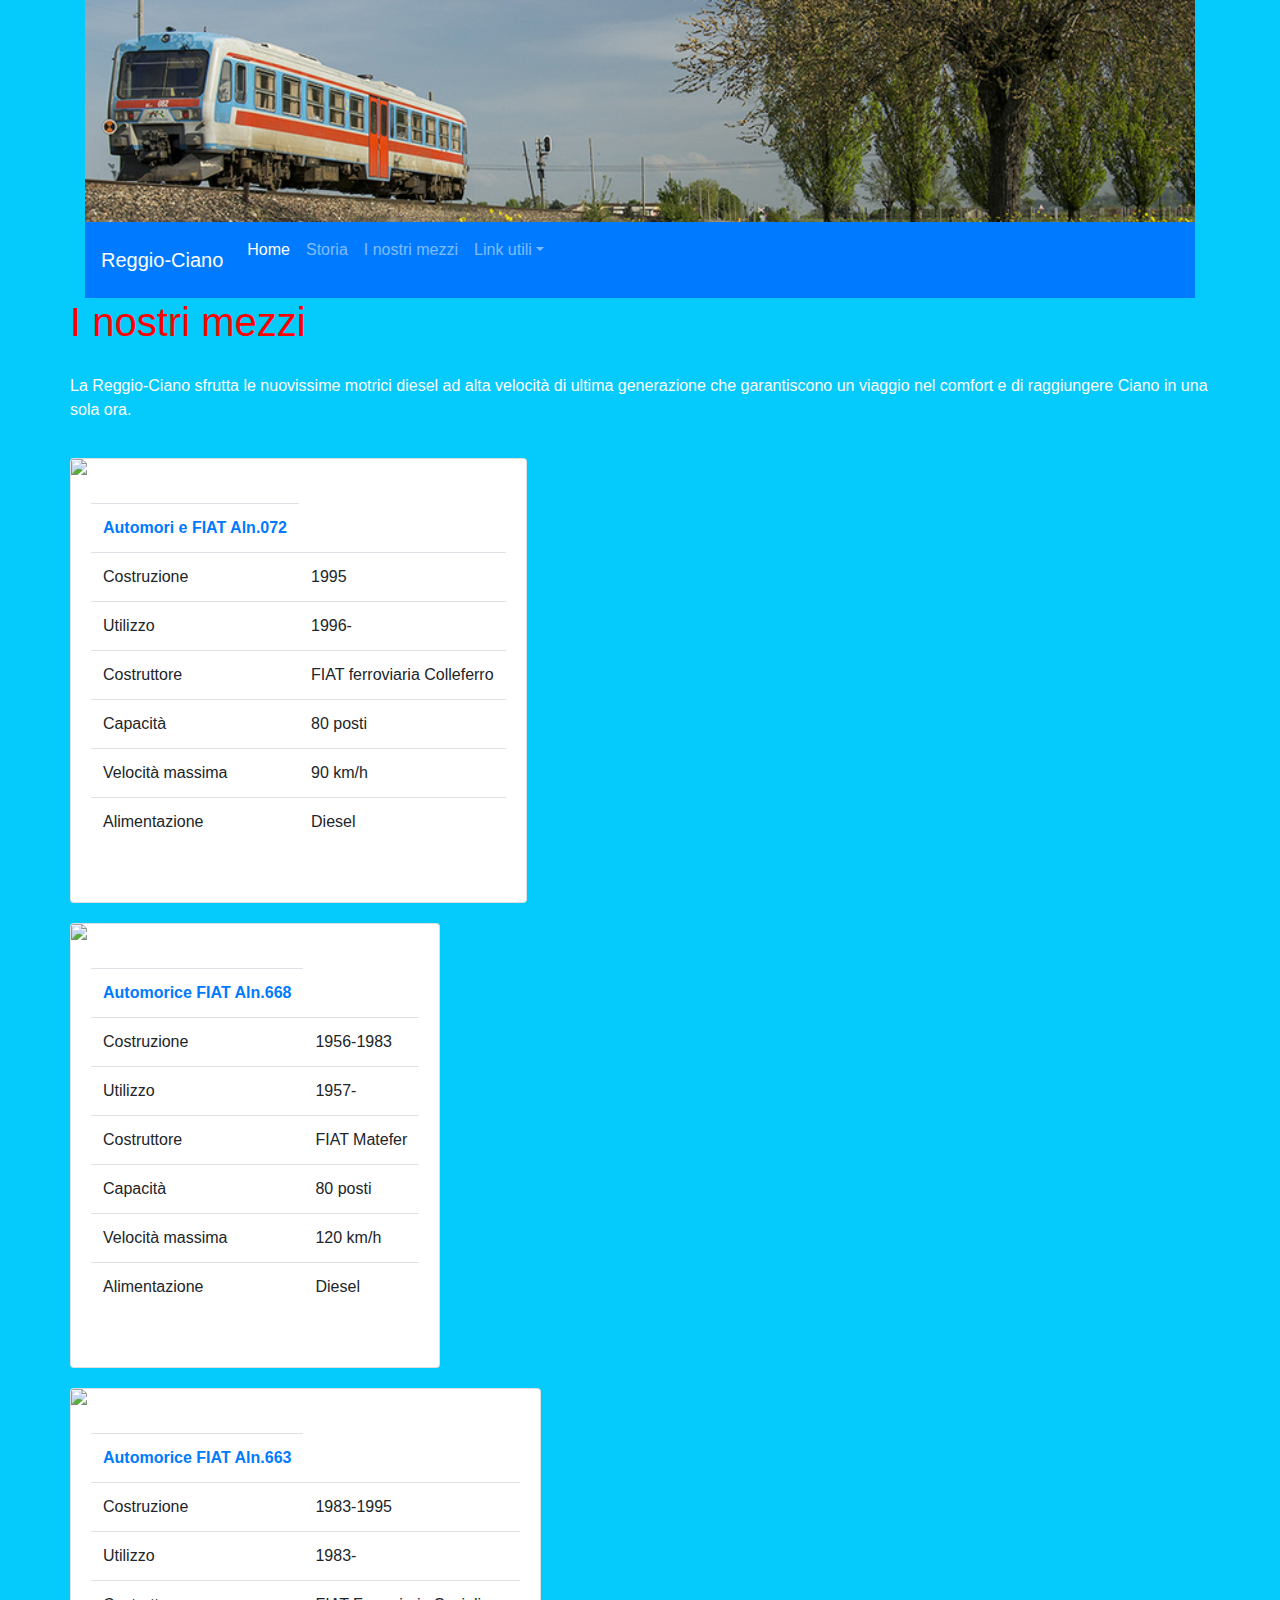
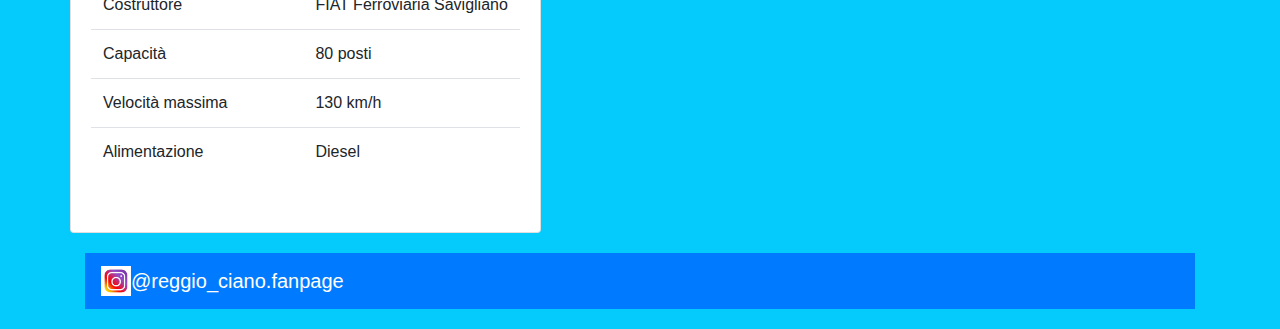
==== mezzi.html @ 994e457c "Niovo commit" ====
<!DOCTYPE html>
<head>
  <title>I nostri mezzi</title>
  <link rel="stylesheet" type="text/css" href="mezzistyle.css">
  <link rel="stylesheet" href="https://stackpath.bootstrapcdn.com/bootstrap/4.4.1/css/bootstrap.min.css" integrity="sha384-Vkoo8x4CGsO3+Hhxv8T/Q5PaXtkKtu6ug5TOeNV6gBiFeWPGFN9MuhOf23Q9Ifjh" crossorigin="anonymous">
  <script src="https://code.jquery.com/jquery-3.2.1.slim.min.js" integrity="sha384-KJ3o2DKtIkvYIK3UENzmM7KCkRr/rE9/Qpg6aAZGJwFDMVNA/GpGFF93hXpG5KkN" crossorigin="anonymous"></script>
  <script src="https://cdnjs.cloudflare.com/ajax/libs/popper.js/1.12.9/umd/popper.min.js" integrity="sha384-ApNbgh9B+Y1QKtv3Rn7W3mgPxhU9K/ScQsAP7hUibX39j7fakFPskvXusvfa0b4Q" crossorigin="anonymous"></script>
  <script src="https://maxcdn.bootstrapcdn.com/bootstrap/4.0.0/js/bootstrap.min.js" integrity="sha384-JZR6Spejh4U02d8jOt6vLEHfe/JQGiRRSQQxSfFWpi1MquVdAyjUar5+76PVCmYl" crossorigin="anonymous"></script>
  <meta name="viewport" content="width=device-width, initial-scale=1">
</head>
<body>
  <div class="container">
    <img src="r2.jpg" alt="Reggio-Ciano01" id="reggio-ciano01">
    <nav class="navbar navbar-expand-lg navbar-dark bg-primary">
      <a class="navbar-brand" href="#">Reggio-Ciano</a>
      <button class="navbar-toggler" type="button" data-toggle="collapse" data-target="#navbarNavDropdown" aria-controls="navbarNavDropdown" aria-expanded="false" aria-label="Toggle navigation">
        <span class="navbar-toggler-icon"></span>
      </button>
      <div class="collapse navbar-collapse" id="navbarNavDropdown">
        <ul class="navbar-nav">
          <li class="nav-item active">
            <a class="nav-link" href="index.html">Home<span class="sr-only">(current)</span></a>
          </li>
          <li class="nav-item">
            <a class="nav-link" href="storia.html">Storia</a>
          </li>
          <li class="nav-item">
            <a class="nav-link" href="mezzi.html">I nostri mezzi</a>
          </li>
          <li class="nav-item dropdown">
            <a class="nav-link dropdown-toggle" href="#" id="navbarDropdownMenuLink" data-toggle="dropdown" aria-haspopup="true" aria-expanded="false">Link utili</a>
            <div class="dropdown-menu" aria-labelledby="navbarDropdownMenuLink">
              <a class="dropdown-item" href="https://www.tper.it/">Tper</a>
              <a class="dropdown-item" href="http://www.setaweb.it/">SETA</a>
              <a class="dropdown-item" href="https://www.trenitalia.com/">Trenitalia</a>
            </div>
          </li>
        </ul>
      </div>
    </nav>
    <div class="row">
      <h1>I nostri mezzi<h1>
    </div>
    <div class="row">
      <p>La Reggio-Ciano sfrutta le nuovissime motrici diesel ad alta velocità di ultima generazione che garantiscono un viaggio nel comfort e di raggiungere Ciano in una sola ora.</p>
    </div>
    <div class="row">
      <div class="card" id="card1">
        <img src="https://css.trainspo.com/uploads/photos/1024/147-88865v1_20171214.jpg" alt="FIAT Aln.072" id="FIAT Aln.072" class="card-img-top">
        <div class="card-body">
          <table class="table" id="Table 1">
            <tr>
              <th>
                <a href="https://it.wikipedia.org/wiki/Automotrici_ACT_ALn_067-082">Automori e FIAT Aln.072</a>
              </th>
            </tr>
            <tr>
              <td>Costruzione</td>
              <td>1995</td>
            </tr>
            <tr>
              <td>Utilizzo</td>
              <td>1996-</td>
            </tr>
            <tr>
              <td>Costruttore</td>
              <td>FIAT ferroviaria Colleferro</td>
            </tr>
            <tr>
              <td>Capacità</td>
              <td>80 posti</td>
            <tr>
              <td>Velocità massima</td>
              <td>90 km/h</td>
            </tr>
            <tr>
              <td>Alimentazione</td>
              <td>Diesel</td>
            </tr>
          </table>
        </div>
      </div>
    </div>
    <div class="row">
      <div class="card" id="card2">
        <img src="https://live.staticflickr.com/4202/34913861035_0088a297ca_b.jpg" alt="FIAT Aln.668" id="FIAT Aln.668" class="card-img-top">
        <div class="card-body">
          <table class="table" id="Table 2">
            <tr>
              <th>
                <a href="https://it.wikipedia.org/wiki/Automotrice_FS_ALn_668">Automorice FIAT Aln.668</a>
              </th>
            </tr>
            <tr>
              <td>Costruzione</td>
              <td>1956-1983</td>
            </tr>
            <tr>
              <td>Utilizzo</td>
              <td>1957-</td>
            </tr>
            <tr>
              <td>Costruttore</td>
              <td>FIAT Matefer</td>
            </tr>
            <tr>
              <td>Capacità</td>
              <td>80 posti</td>
            </tr>
            <tr>
              <td>Velocità massima</td>
              <td>120 km/h</td>
            </tr>
            <tr>
              <td>Alimentazione</td>
              <td>Diesel</td>
            </tr>
          </table>
        </div>
      </div>
    </div>
    <div class="row">
      <div class="card" id="card3">
        <img src="http://www.tplitalia.it/TPER/Ferrovia/ALn663-1016-1021/ALn6631021-1018-800.jpg" alt="FIAT Aln.663" id="FIAT Aln.663" class="card-img-top">
        <div class="card-body">
          <table class="table" id="Table 3">
            <tr>
              <th>
              <a href="https://it.wikipedia.org/wiki/Automotrice_FS_ALn_663">Automorice FIAT Aln.663</a>
              </th>
            </tr>
            <tr>
              <td>Costruzione</td>
              <td>1983-1995</td>
            </tr>
            <tr>
              <td>Utilizzo</td>
              <td>1983-</td>
            </tr>
            <tr>
              <td>Costruttore</td>
              <td>FIAT Ferroviaria Savigliano</td>
            </tr>
            <tr>
              <td>Capacità</td>
              <td>80 posti</td>
            </tr>
            <tr>
              <td>Velocità massima</td>
              <td>130 km/h</td>
            </tr>
            <tr>
              <td>Alimentazione</td>
              <td>Diesel</td>
            </tr>
          </table>
        </div>
      </div>
    </div>
    <nav class="navbar navbar-dark bg-primary">
      <a class="navbar-brand" href="https://www.instagram.com/reggio_ciano.fanpage/"><img src="[data-uri]"width="30" height="30" class="d-inline-block align-top" alt="instagram">@reggio_ciano.fanpage</a>
    </nav>
  </div>
</body>
---- mezzistyle.css ----
body{
  background-color: #05cafc !important;
  font-size: 1.5em;
  color: white !important
}

#reggio-ciano01{
  width: 100%
}

.center {
  margin: auto;
  width: 50%;
  border: 3px solid green;
  padding: 10px;
}

h1,h2,h3{
  color: red
}

span:hover{
  color: green
}

a{
  color: white
}

table{
  padding-top: 50px;
  padding-left: 50px
}

.imgmezzi{
	width: 30%;
	border: 5px;
  
}

#fermate{
  width: 70%
}

#instagram{
  width: 20px;
  height: 20px;
  display: block;
}

tr:hover{
  background-color: green;
}

li:hover{
  color: green
}

div{
  padding-bottom: 20px
}

a:hover{
  color: blue
}
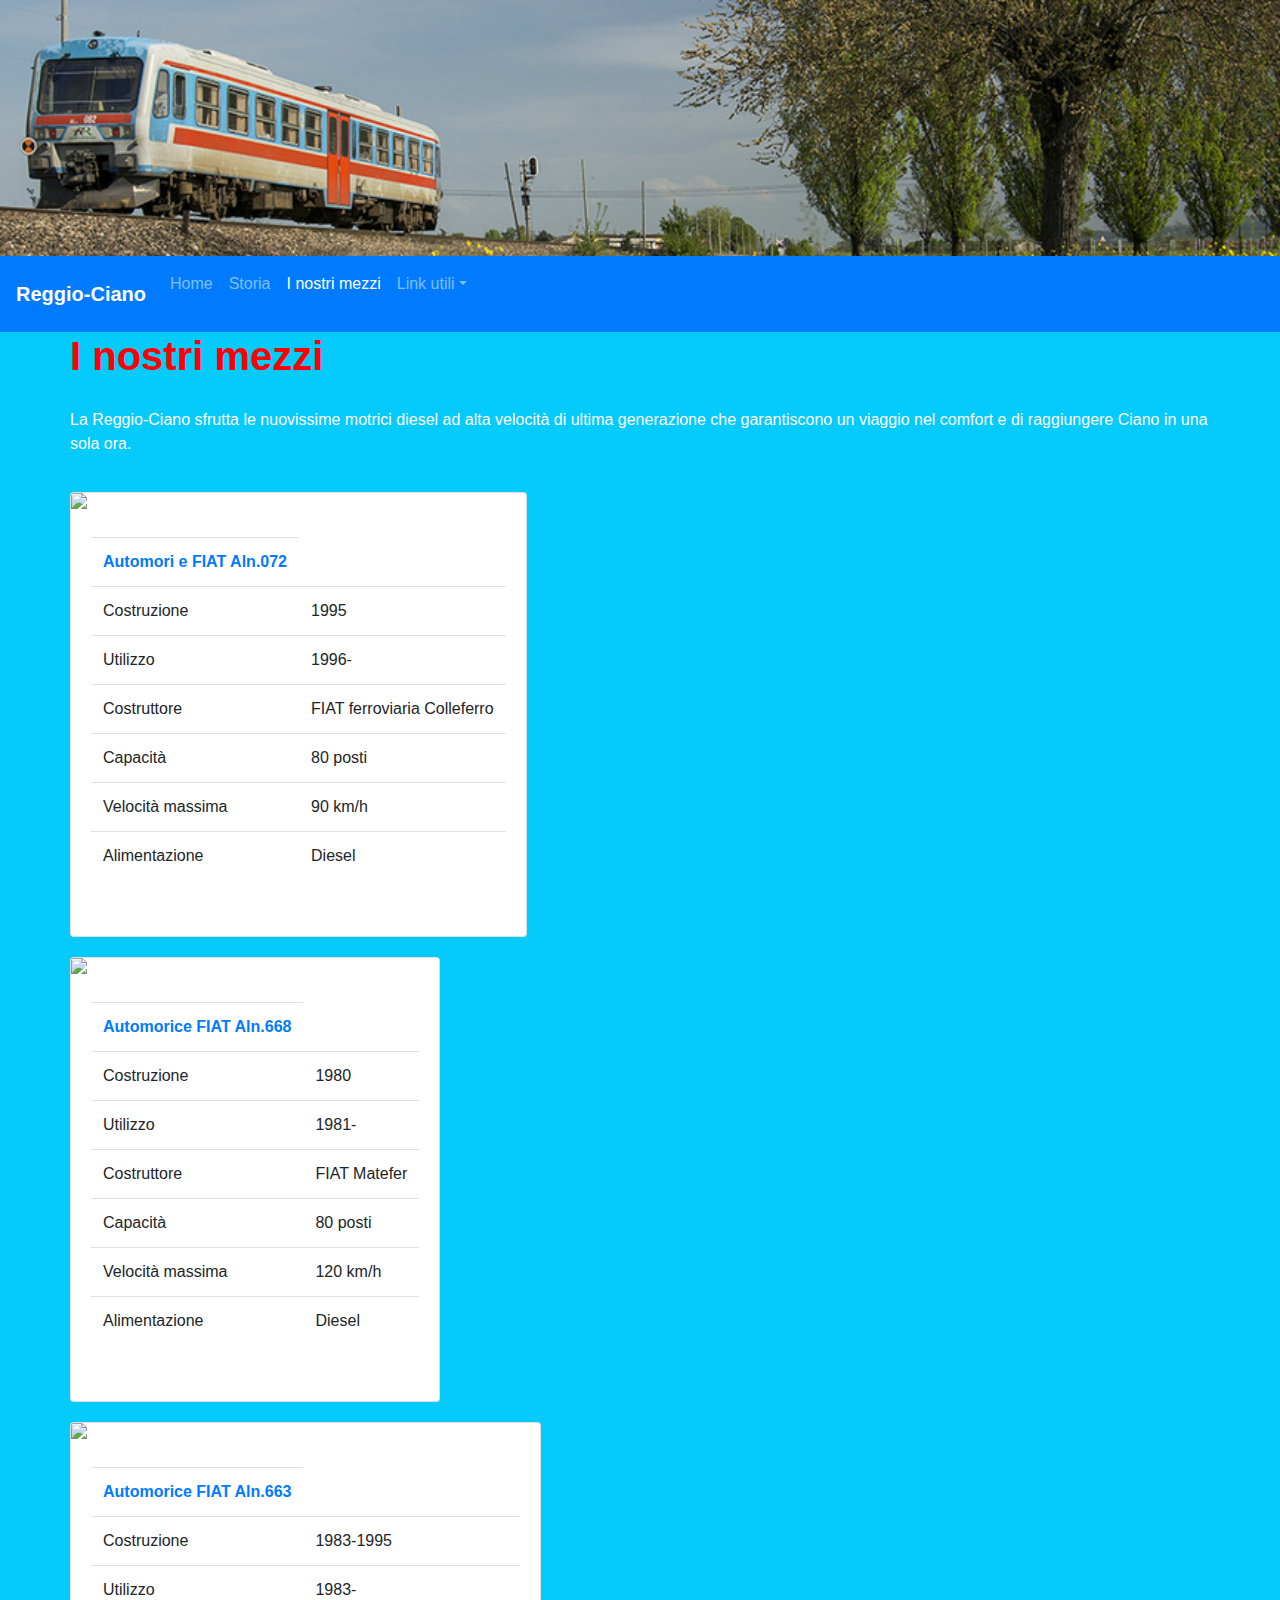
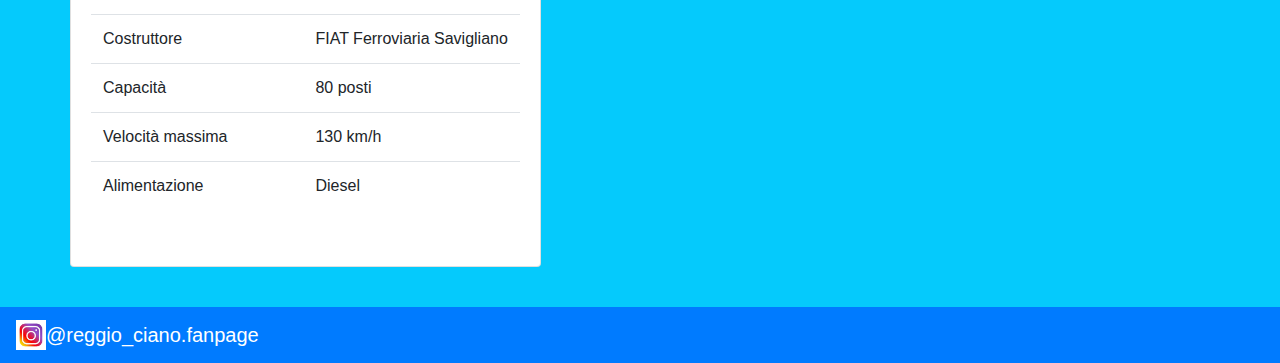
==== commit 46b1d25b: "Nuovo commit" ====
--- a/mezzi.html
+++ b/mezzi.html
@@ -9,37 +9,37 @@
   <meta name="viewport" content="width=device-width, initial-scale=1">
 </head>
 <body>
+  <img src="r2.jpg" alt="Reggio-Ciano01" id="reggio-ciano01">
+  <nav class="navbar navbar-expand-lg navbar-dark bg-primary">
+    <a class="navbar-brand" href="#"><b>Reggio-Ciano</b></a>
+    <button class="navbar-toggler" type="button" data-toggle="collapse" data-target="#navbarNavDropdown" aria-controls="navbarNavDropdown" aria-expanded="false" aria-label="Toggle navigation">
+      <span class="navbar-toggler-icon"></span>
+    </button>
+    <div class="collapse navbar-collapse" id="navbarNavDropdown">
+      <ul class="navbar-nav">
+        <li class="nav-item">
+          <a class="nav-link" href="index.html">Home</a>
+        </li>
+        <li class="nav-item">
+          <a class="nav-link" href="storia.html">Storia</a>
+        </li>
+        <li class="nav-item active">
+          <a class="nav-link" href="mezzi.html">I nostri mezzi<span class="sr-only">(current)</span></a>
+        </li>
+        <li class="nav-item dropdown">
+          <a class="nav-link dropdown-toggle" href="#" id="navbarDropdownMenuLink" data-toggle="dropdown" aria-haspopup="true" aria-expanded="false">Link utili</a>
+          <div class="dropdown-menu" aria-labelledby="navbarDropdownMenuLink">
+            <a class="dropdown-item" href="https://www.tper.it/">Tper</a>
+            <a class="dropdown-item" href="http://www.setaweb.it/">SETA</a>
+            <a class="dropdown-item" href="https://www.trenitalia.com/">Trenitalia</a>
+          </div>
+        </li>
+      </ul>
+    </div>
+  </nav>
   <div class="container">
-    <img src="r2.jpg" alt="Reggio-Ciano01" id="reggio-ciano01">
-    <nav class="navbar navbar-expand-lg navbar-dark bg-primary">
-      <a class="navbar-brand" href="#">Reggio-Ciano</a>
-      <button class="navbar-toggler" type="button" data-toggle="collapse" data-target="#navbarNavDropdown" aria-controls="navbarNavDropdown" aria-expanded="false" aria-label="Toggle navigation">
-        <span class="navbar-toggler-icon"></span>
-      </button>
-      <div class="collapse navbar-collapse" id="navbarNavDropdown">
-        <ul class="navbar-nav">
-          <li class="nav-item active">
-            <a class="nav-link" href="index.html">Home<span class="sr-only">(current)</span></a>
-          </li>
-          <li class="nav-item">
-            <a class="nav-link" href="storia.html">Storia</a>
-          </li>
-          <li class="nav-item">
-            <a class="nav-link" href="mezzi.html">I nostri mezzi</a>
-          </li>
-          <li class="nav-item dropdown">
-            <a class="nav-link dropdown-toggle" href="#" id="navbarDropdownMenuLink" data-toggle="dropdown" aria-haspopup="true" aria-expanded="false">Link utili</a>
-            <div class="dropdown-menu" aria-labelledby="navbarDropdownMenuLink">
-              <a class="dropdown-item" href="https://www.tper.it/">Tper</a>
-              <a class="dropdown-item" href="http://www.setaweb.it/">SETA</a>
-              <a class="dropdown-item" href="https://www.trenitalia.com/">Trenitalia</a>
-            </div>
-          </li>
-        </ul>
-      </div>
-    </nav>
     <div class="row">
-      <h1>I nostri mezzi<h1>
+      <h1><b>I nostri mezzi</b><h1>
     </div>
     <div class="row">
       <p>La Reggio-Ciano sfrutta le nuovissime motrici diesel ad alta velocità di ultima generazione che garantiscono un viaggio nel comfort e di raggiungere Ciano in una sola ora.</p>
@@ -93,11 +93,11 @@
             </tr>
             <tr>
               <td>Costruzione</td>
-              <td>1956-1983</td>
+              <td>1980</td>
             </tr>
             <tr>
               <td>Utilizzo</td>
-              <td>1957-</td>
+              <td>1981-</td>
             </tr>
             <tr>
               <td>Costruttore</td>
@@ -157,8 +157,8 @@
         </div>
       </div>
     </div>
-    <nav class="navbar navbar-dark bg-primary">
-      <a class="navbar-brand" href="https://www.instagram.com/reggio_ciano.fanpage/"><img src="[data-uri]"width="30" height="30" class="d-inline-block align-top" alt="instagram">@reggio_ciano.fanpage</a>
-    </nav>
   </div>
+  <nav class="navbar navbar-dark bg-primary">
+    <a class="navbar-brand" href="https://www.instagram.com/reggio_ciano.fanpage/"><img src="[data-uri]"width="30" height="30" class="d-inline-block align-top" alt="instagram">@reggio_ciano.fanpage</a>
+  </nav>
 </body>--- a/mezzistyle.css
+++ b/mezzistyle.css
@@ -33,8 +33,8 @@
 }
 
 .imgmezzi{
-	width: 30%;
-	border: 5px;
+  width: 30%;
+  border: 5px;
   
 }
 
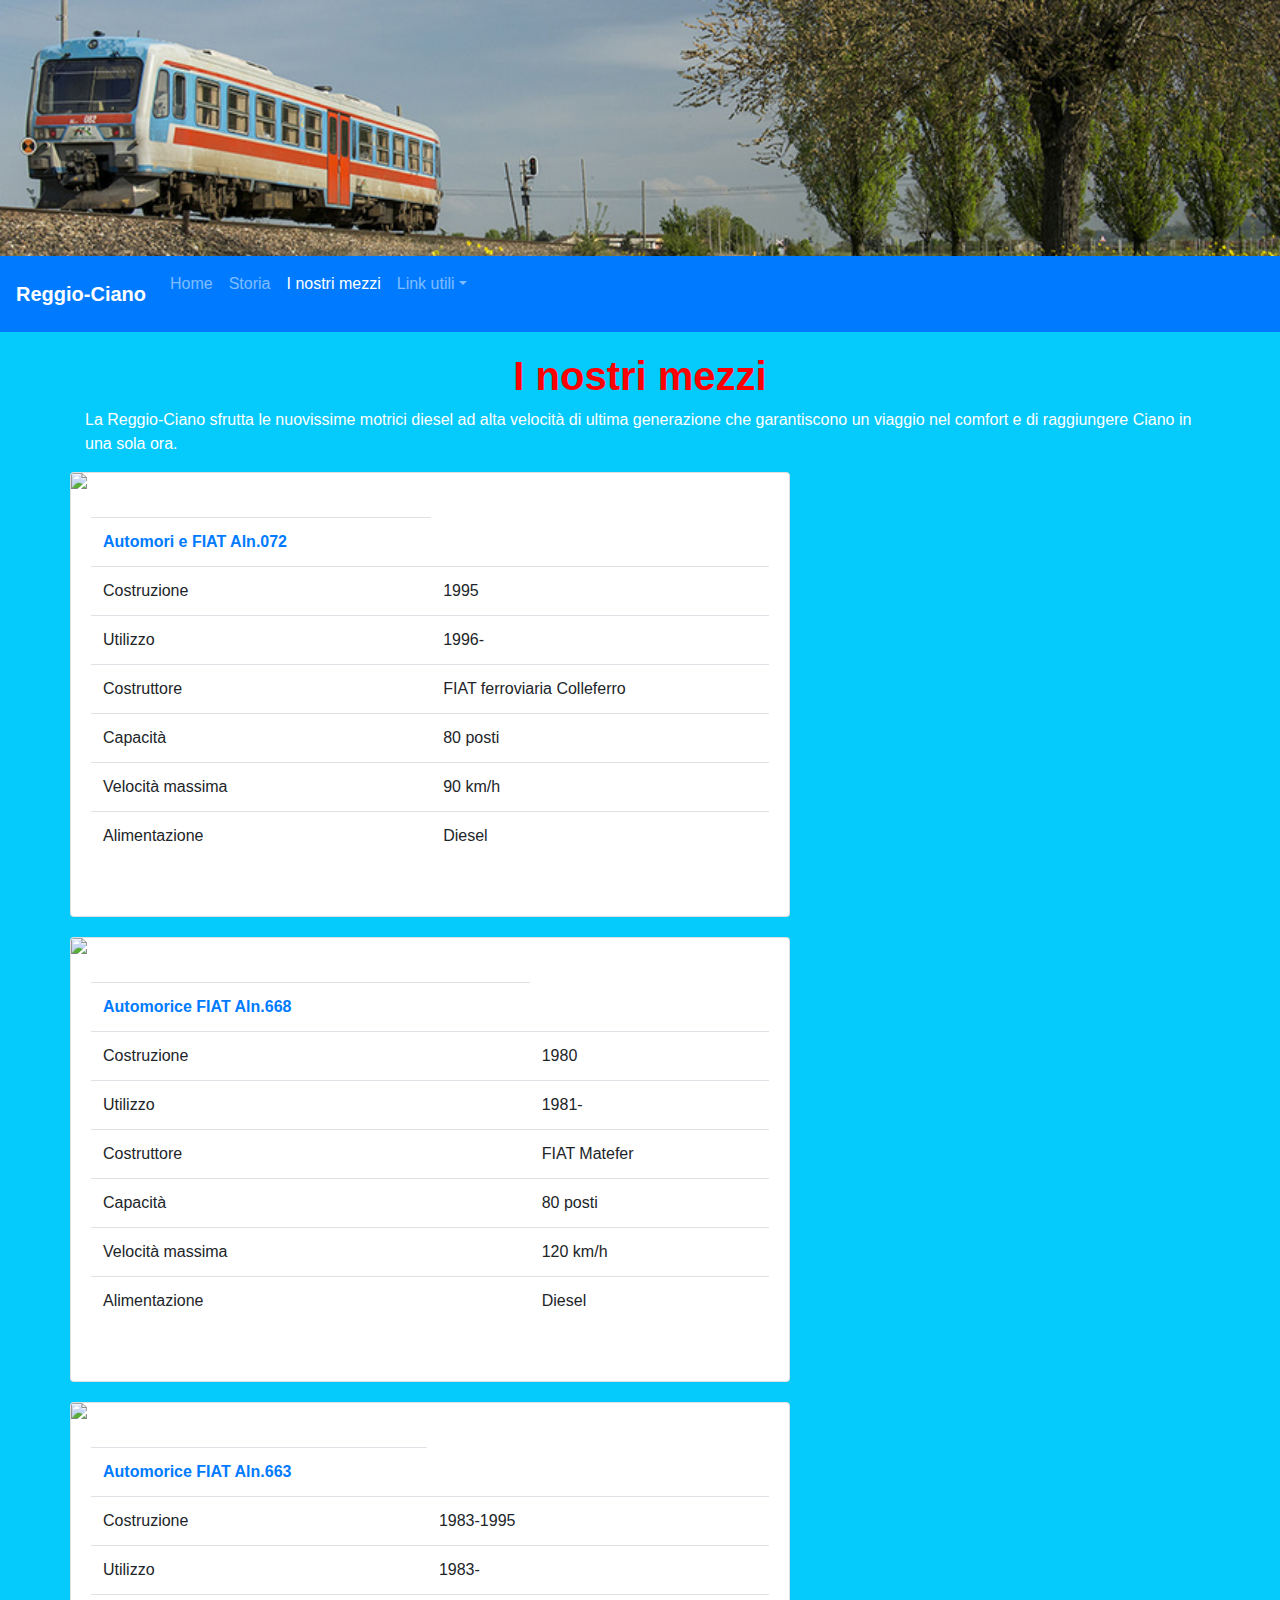
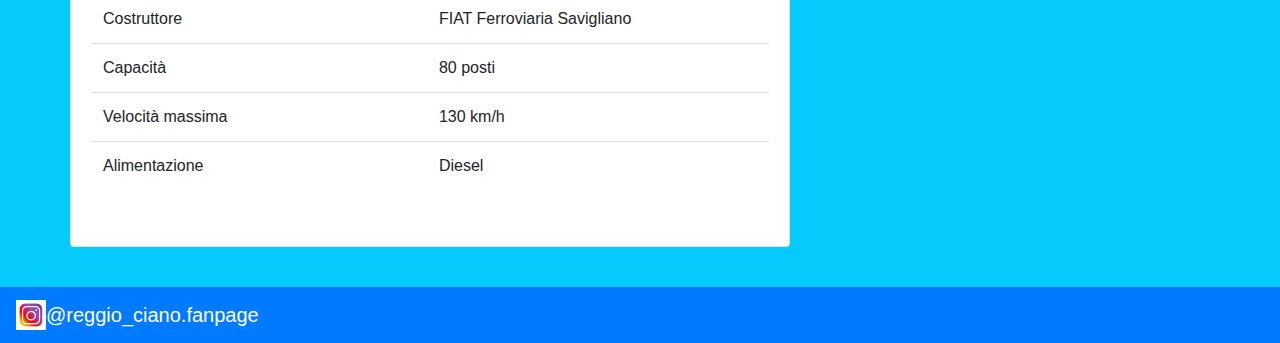
==== commit c6582dc9: "Nuovo commit" ====
--- a/mezzi.html
+++ b/mezzi.html
@@ -38,14 +38,10 @@
     </div>
   </nav>
   <div class="container">
+    <h1 align="center"><b>I nostri mezzi</b></h1>
+    <p>La Reggio-Ciano sfrutta le nuovissime motrici diesel ad alta velocità di ultima generazione che garantiscono un viaggio nel comfort e di raggiungere Ciano in una sola ora.</p>
     <div class="row">
-      <h1><b>I nostri mezzi</b><h1>
-    </div>
-    <div class="row">
-      <p>La Reggio-Ciano sfrutta le nuovissime motrici diesel ad alta velocità di ultima generazione che garantiscono un viaggio nel comfort e di raggiungere Ciano in una sola ora.</p>
-    </div>
-    <div class="row">
-      <div class="card" id="card1">
+      <div class="card" style="width: 45rem">
         <img src="https://css.trainspo.com/uploads/photos/1024/147-88865v1_20171214.jpg" alt="FIAT Aln.072" id="FIAT Aln.072" class="card-img-top">
         <div class="card-body">
           <table class="table" id="Table 1">
@@ -82,7 +78,7 @@
       </div>
     </div>
     <div class="row">
-      <div class="card" id="card2">
+      <div class="card" style="width: 45rem">
         <img src="https://live.staticflickr.com/4202/34913861035_0088a297ca_b.jpg" alt="FIAT Aln.668" id="FIAT Aln.668" class="card-img-top">
         <div class="card-body">
           <table class="table" id="Table 2">
@@ -120,7 +116,7 @@
       </div>
     </div>
     <div class="row">
-      <div class="card" id="card3">
+      <div class="card" style="width: 45rem">
         <img src="http://www.tplitalia.it/TPER/Ferrovia/ALn663-1016-1021/ALn6631021-1018-800.jpg" alt="FIAT Aln.663" id="FIAT Aln.663" class="card-img-top">
         <div class="card-body">
           <table class="table" id="Table 3">
--- a/mezzistyle.css
+++ b/mezzistyle.css
@@ -8,11 +8,9 @@
   width: 100%
 }
 
-.center {
-  margin: auto;
-  width: 50%;
-  border: 3px solid green;
-  padding: 10px;
+h1{
+  color:red;
+  padding-top: 20px;
 }
 
 h1,h2,h3{
@@ -30,16 +28,6 @@
 table{
   padding-top: 50px;
   padding-left: 50px
-}
-
-.imgmezzi{
-  width: 30%;
-  border: 5px;
-  
-}
-
-#fermate{
-  width: 70%
 }
 
 #instagram{
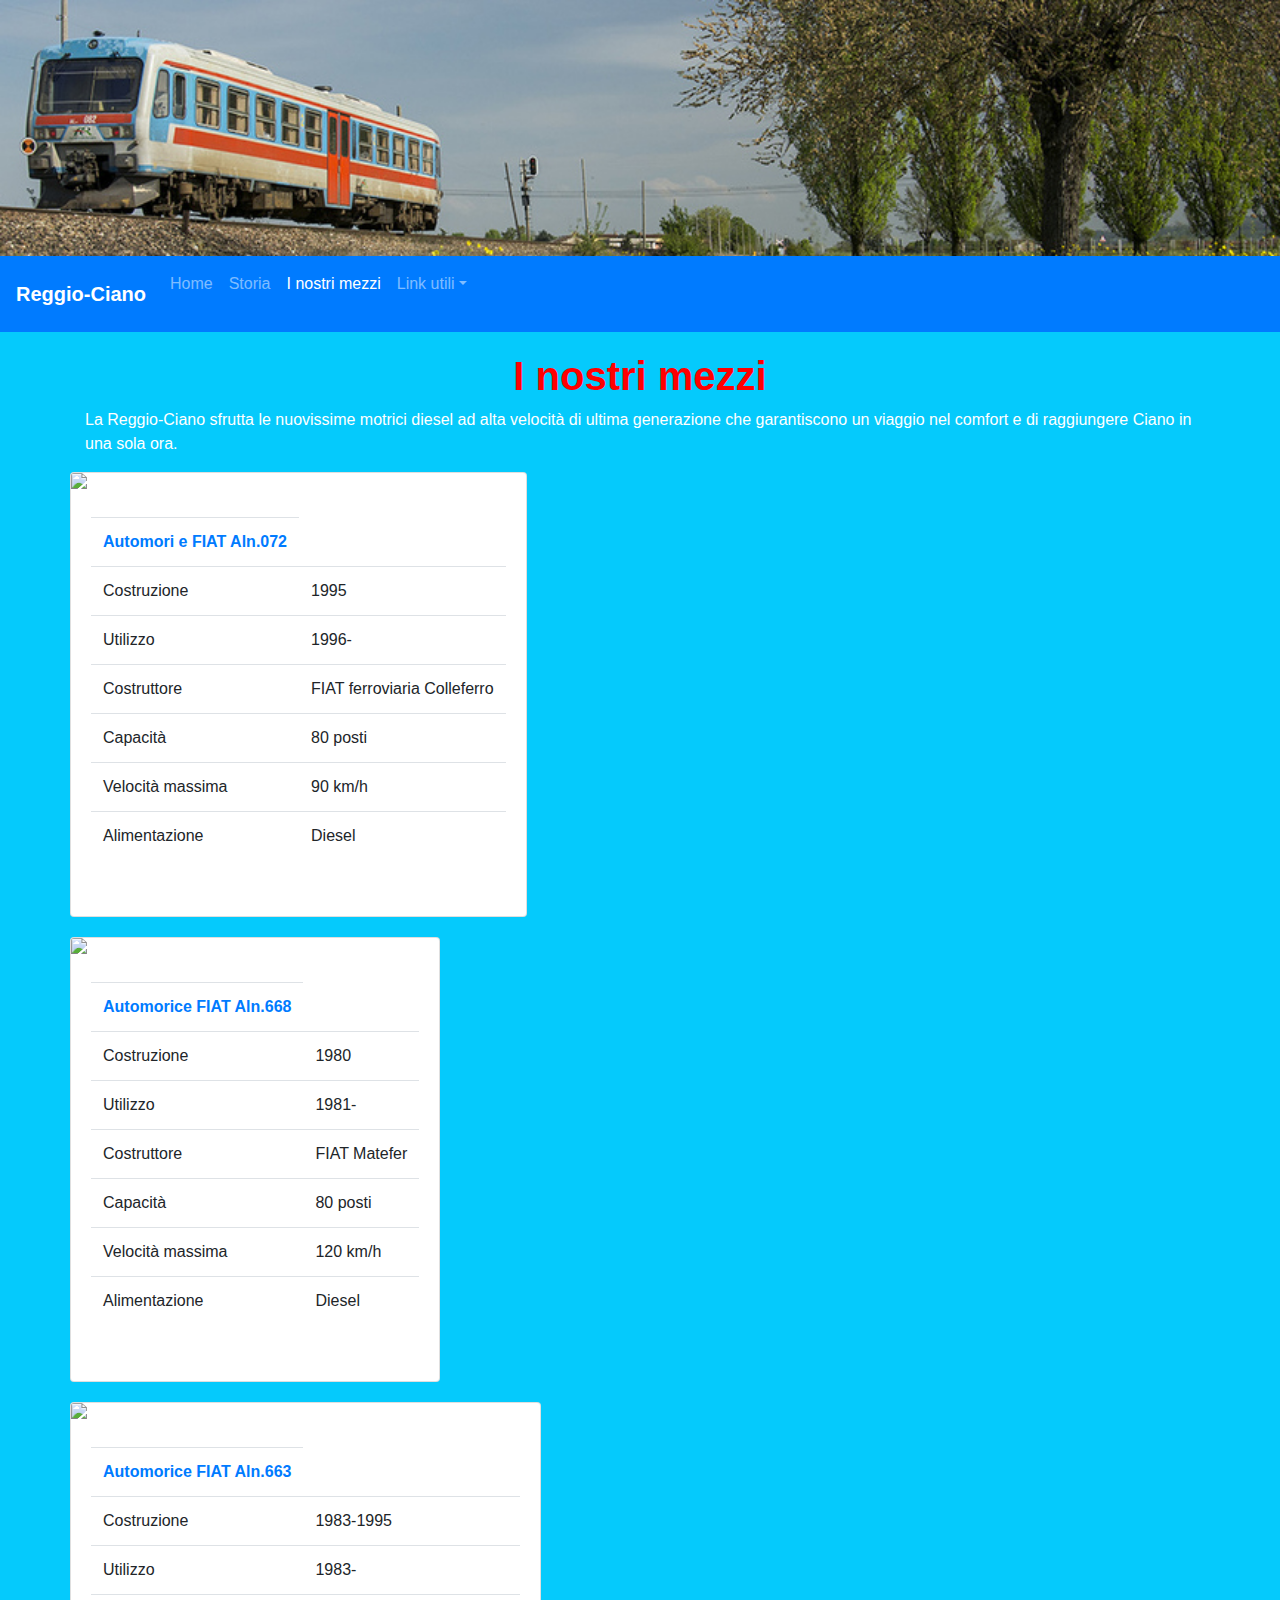
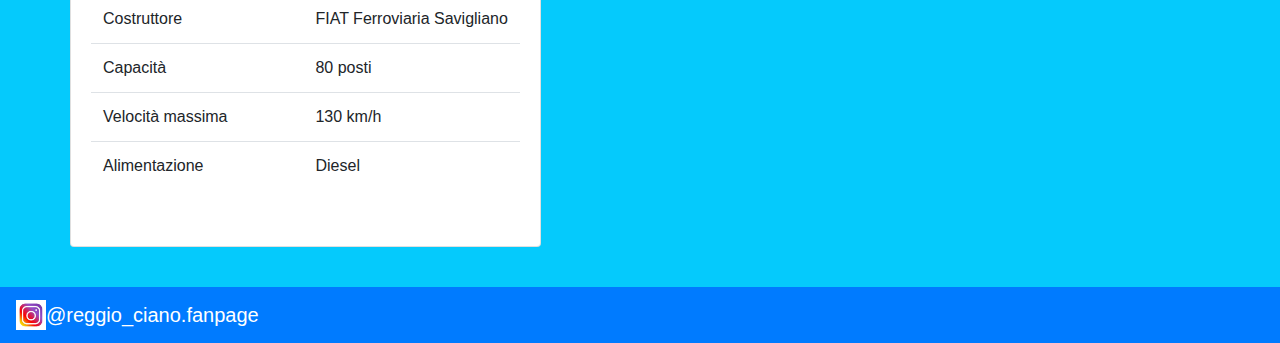
==== commit 1f57d565: "Nuovo commit" ====
--- a/mezzi.html
+++ b/mezzi.html
@@ -41,7 +41,7 @@
     <h1 align="center"><b>I nostri mezzi</b></h1>
     <p>La Reggio-Ciano sfrutta le nuovissime motrici diesel ad alta velocità di ultima generazione che garantiscono un viaggio nel comfort e di raggiungere Ciano in una sola ora.</p>
     <div class="row">
-      <div class="card" style="width: 45rem">
+      <div class="card">
         <img src="https://css.trainspo.com/uploads/photos/1024/147-88865v1_20171214.jpg" alt="FIAT Aln.072" id="FIAT Aln.072" class="card-img-top">
         <div class="card-body">
           <table class="table" id="Table 1">
@@ -78,7 +78,7 @@
       </div>
     </div>
     <div class="row">
-      <div class="card" style="width: 45rem">
+      <div class="card">
         <img src="https://live.staticflickr.com/4202/34913861035_0088a297ca_b.jpg" alt="FIAT Aln.668" id="FIAT Aln.668" class="card-img-top">
         <div class="card-body">
           <table class="table" id="Table 2">
@@ -116,7 +116,7 @@
       </div>
     </div>
     <div class="row">
-      <div class="card" style="width: 45rem">
+      <div class="card">
         <img src="http://www.tplitalia.it/TPER/Ferrovia/ALn663-1016-1021/ALn6631021-1018-800.jpg" alt="FIAT Aln.663" id="FIAT Aln.663" class="card-img-top">
         <div class="card-body">
           <table class="table" id="Table 3">
